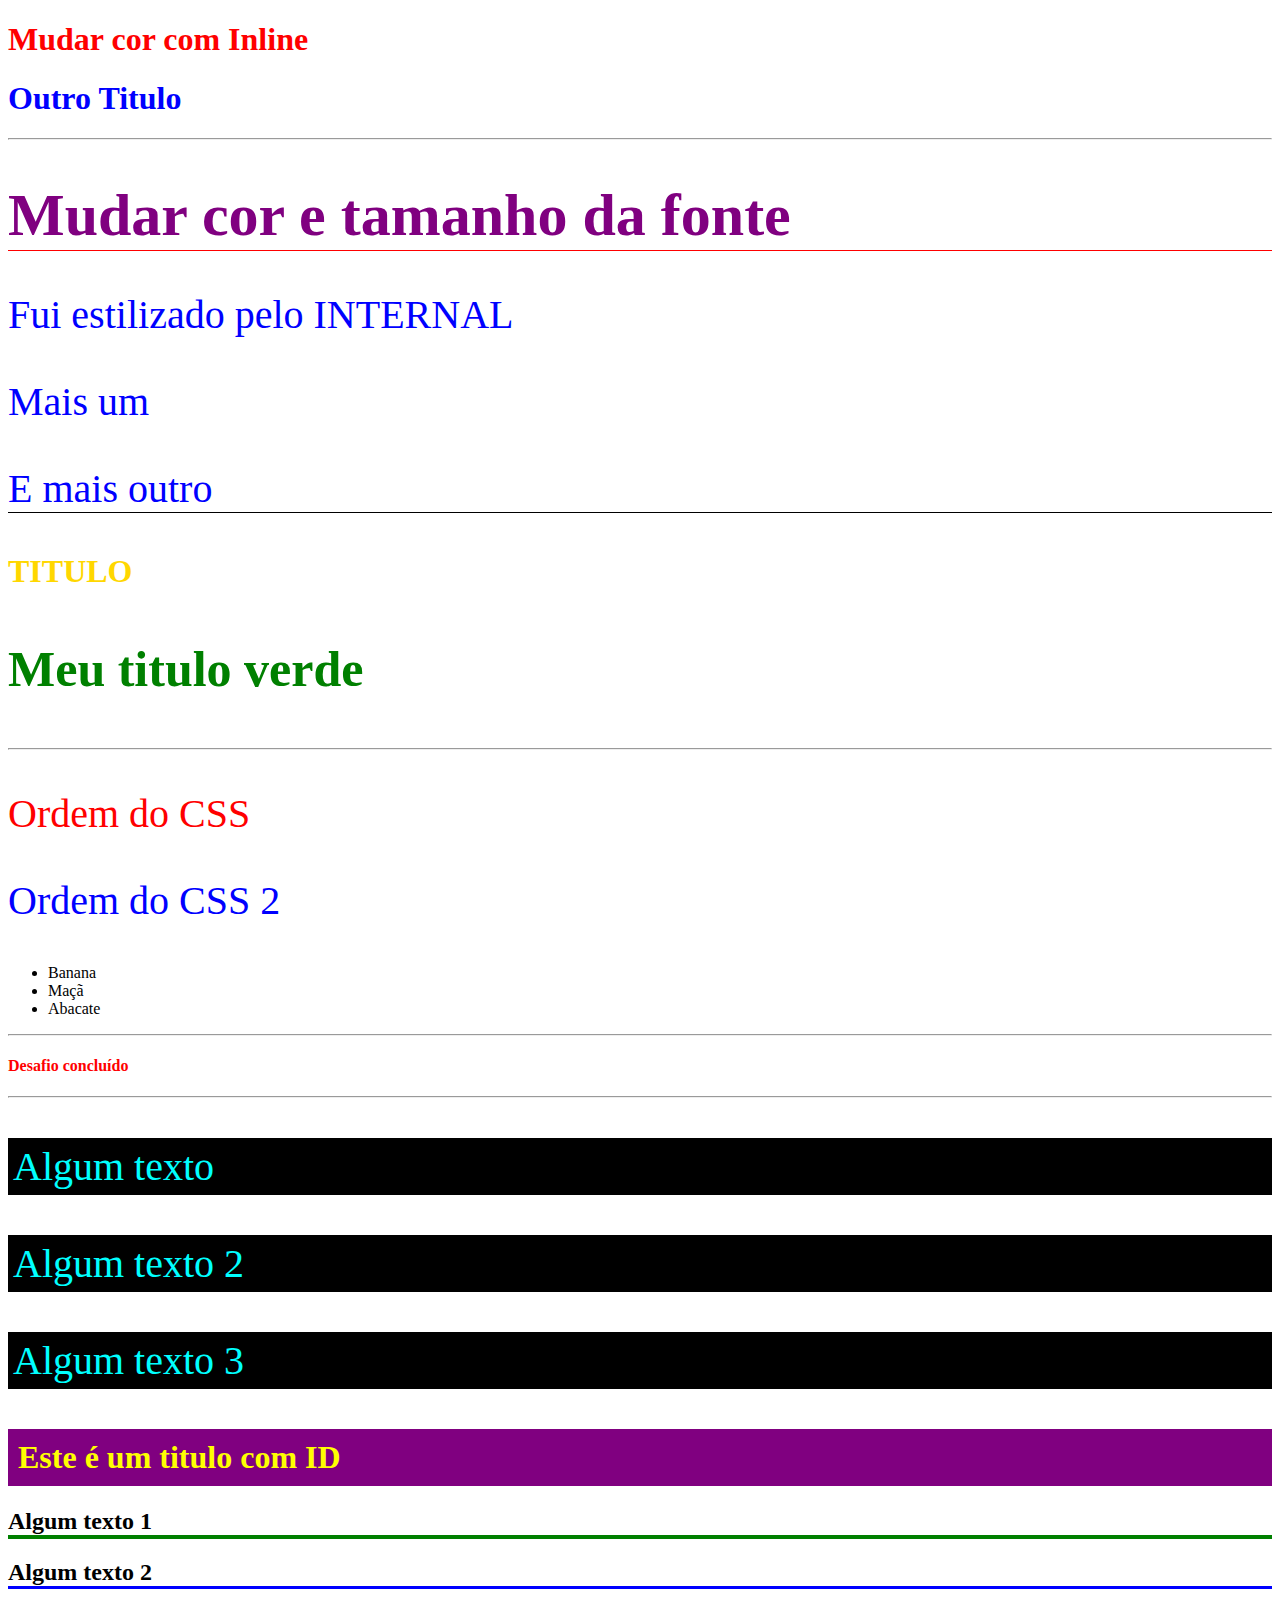
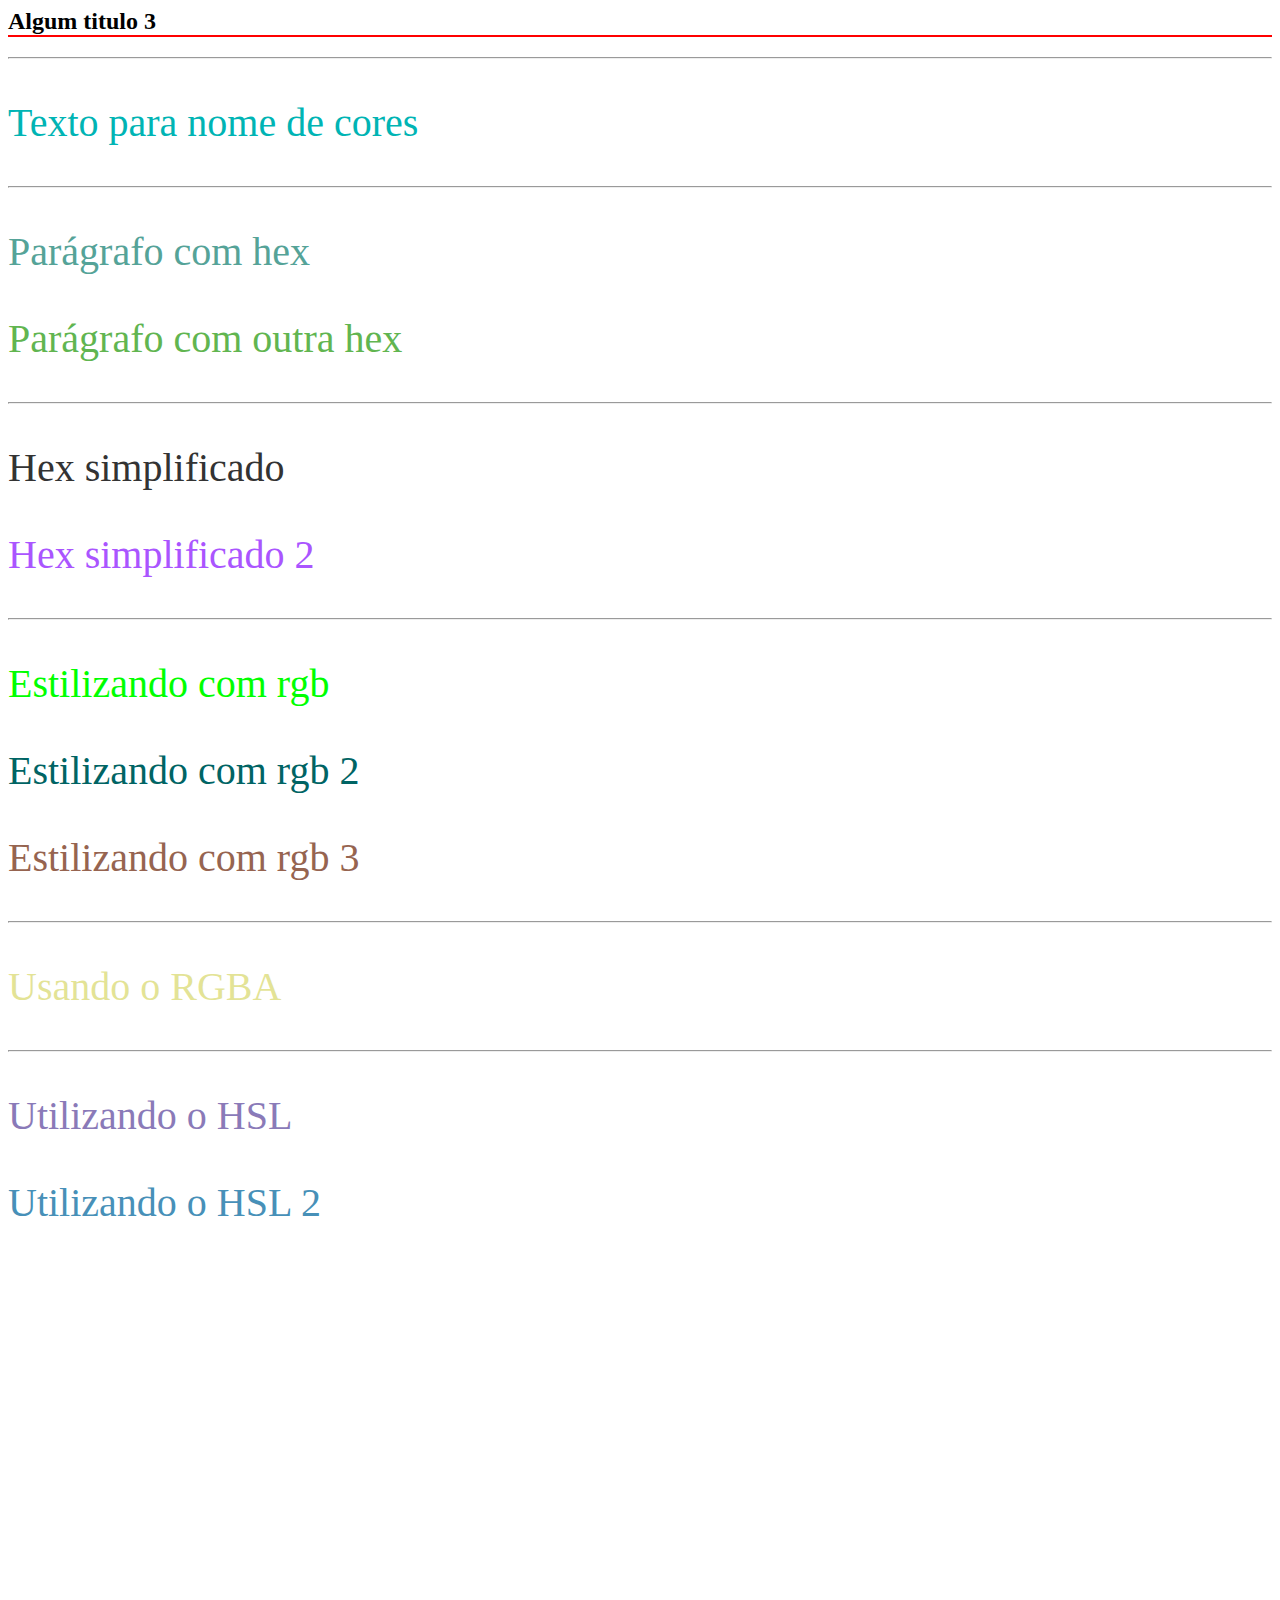
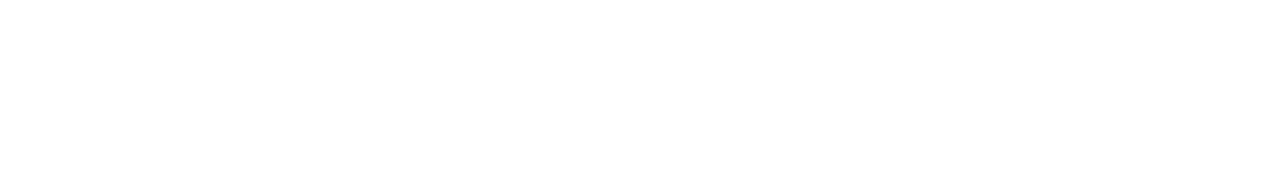
==== 3_CSS/index.html @ 1a56549b "cores_css" ====
<!DOCTYPE html>
<html lang="en">
<head>
    <meta charset="UTF-8">
    <meta name="viewport" content="width=device-width, initial-scale=1.0">
    <title>CSS</title>
    <!-- 3 - INTERNAL CSS-->
     <style>
        p {
            color: gold;
            font-size: 40px;
        }
        h1{
            color: gold;
        }
     </style>
     <!-- 4 - EXTERNAL CSS-->
     <link rel="stylesheet" href="css/style.css">
     <link rel="stylesheet" href="css/lists.css">
</head>
<body>
    <!-- 1 - INLINE CSS -->
     <h1 style="color: red">Mudar cor com Inline</h1>
     <h1 style="color: blue">Outro Titulo</h1>
     <hr/>
     <!-- 2 - Multiplas regras-->
    <h1 style="color: purple; font-size: 60px; border-bottom: 1px solid red;">Mudar cor e tamanho da fonte</h1>

    <!-- 3 - INTERNAL CSS-->
     <p>Fui estilizado pelo INTERNAL</p>
     <p>Mais um</p>
     <p style="border-bottom: 1px solid black;">E mais outro</p>
     <h1>TITULO</h1>

     <!-- 4 - EXTERNAL CSS-->
      <h3>Meu titulo verde</h3>
      <hr/>
      <!-- 5 - Ordem do CSS-->
       <p style="color: red;">Ordem do CSS</p>
       <p> Ordem do CSS 2</p> 
    <!-- 6 - Multiplo CSS-->
    <ul>
        <li>Banana</li>
        <li>Maçã</li>
        <li>Abacate</li>
    </ul>
    <hr/>
    <!-- 7 - DESAFIO -->
        <h4 style="color: red;">Desafio concluído</h4>
        <hr/>
    <!-- 8 - CLASSES -->
     <p class="paragraph">Algum texto</p>
     <p class="paragraph">Algum texto 2</p>
     <p class="paragraph">Algum texto 3</p>

    <!-- 9 - IDs -->
     <h1 id="exclusive-title">Este é um titulo com ID</h1>

     <!-- 10 - Múltiplas regras, ordem css -->
      <h2 id="algum-titulo" class="title">Algum texto 1 </h2>
      <h2 class="title">Algum texto 2</h2>
      <h2>Algum titulo 3</h2>
    <hr>
    <!-- 11 - Nome de cor -->
     <p class="color-name">Texto para nome de cores</p>
     <hr>
    <!-- 12 - HEX-->
     <p class="hex">Parágrafo com hex</p>
     <p class="hex-2">Parágrafo com outra hex</p>
     <hr>
     <!-- 13 - Mais sobre Hex -->
      <p class="simple-hex">Hex simplificado</p>
      <p class="simple-hex-1">Hex simplificado 2</p>
      <hr>
      <!-- 14 - RGB -->
       <p class="rgb">Estilizando com rgb</p>
       <p class="rgb-1">Estilizando com rgb 2</p>
       <p class="rgb-2">Estilizando com rgb 3</p>
       <hr>
       <!-- 15 - RGBA -->
    <p class="rgba">Usando o RGBA</p>
    <hr>
    <!-- 16 - HSL -->
     <p class="hsl">Utilizando o HSL</p>
     <p class="hsl-1">Utilizando o HSL 2</p>
</body>
</html>
---- 3_CSS/css/style.css ----
/* 4 - EXTERNAL CSS */
body{
    padding-bottom: 500px;
}
h3{
    color:green;
    font-size: 50px;
}
p{
    color: blue;
}

/* CLASSES*/
.paragraph{
    background-color: black;
    color: aqua;
    padding: 5px;
}

/* IDS */
#exclusive-title{
    background-color: purple;
    color: yellow;
    padding: 10px;
}

/* Ordem das regras */
h2{
    border-bottom: 2px solid red;
}

.title{
    border-bottom: 3px solid blue;
}

#algum-titulo{
    border-bottom: 4px solid green;
}
/* nome de cores */
.color-name{
    color: rgb(0, 180, 180);
}
/* HEX */
.hex{
    color: #55a398;
}
.hex-2{
    color: #61b550;
}
/* Aprofundando em hex */
.simple-hex{
    color: #333;
}
.simple-hex-1{
    color: #a5f;
}
/* RGB */
.rgb{
    color: rgb(0,255,0);
}
.rgb-1{
    color: rgb(0, 100, 100);
}
.rgb-2{
    color: rgb(150, 100, 80);
}
/* rgba */
.rgba{
    color: rgba(200, 199, 45, 0.5);
}
/* hsl */
.hsl{
    color: hsl(255, 30%, 60%);
}
.hsl-1{
    color: hsl(201, 44%, 50%);
}
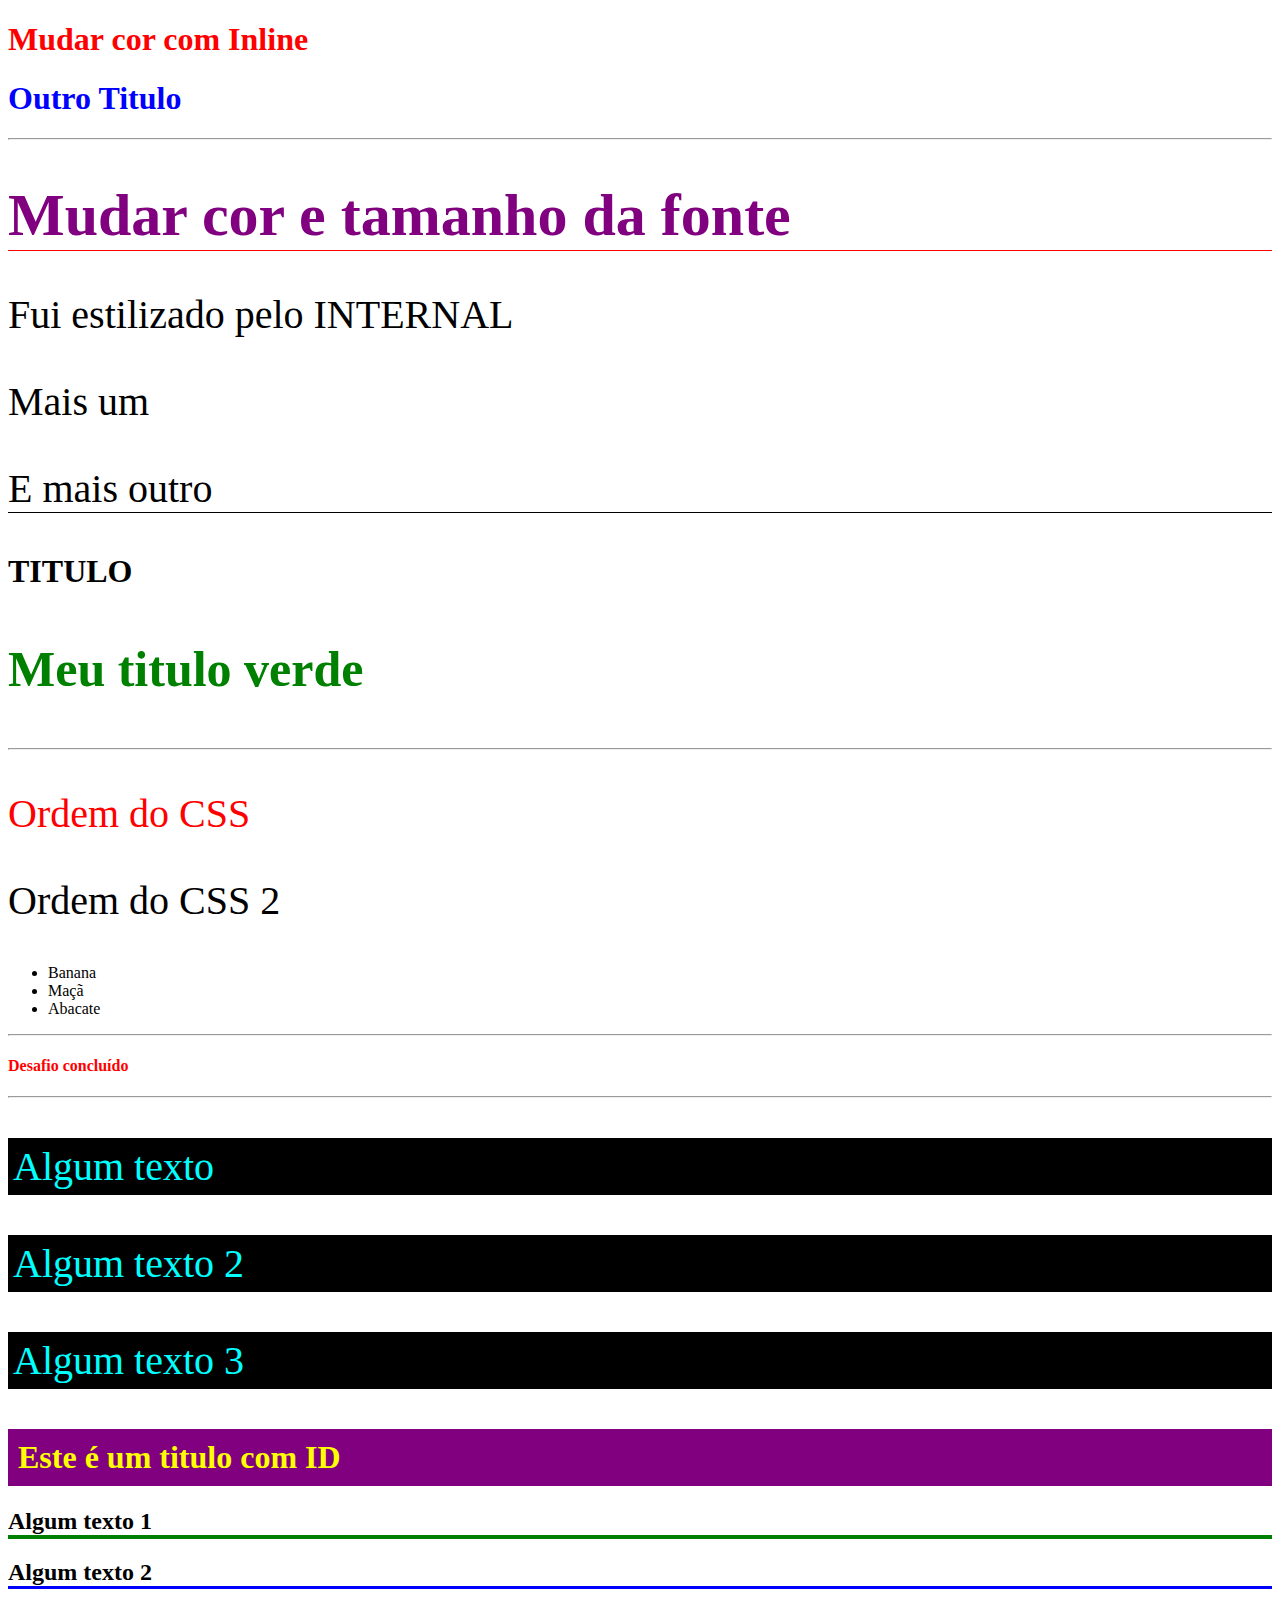
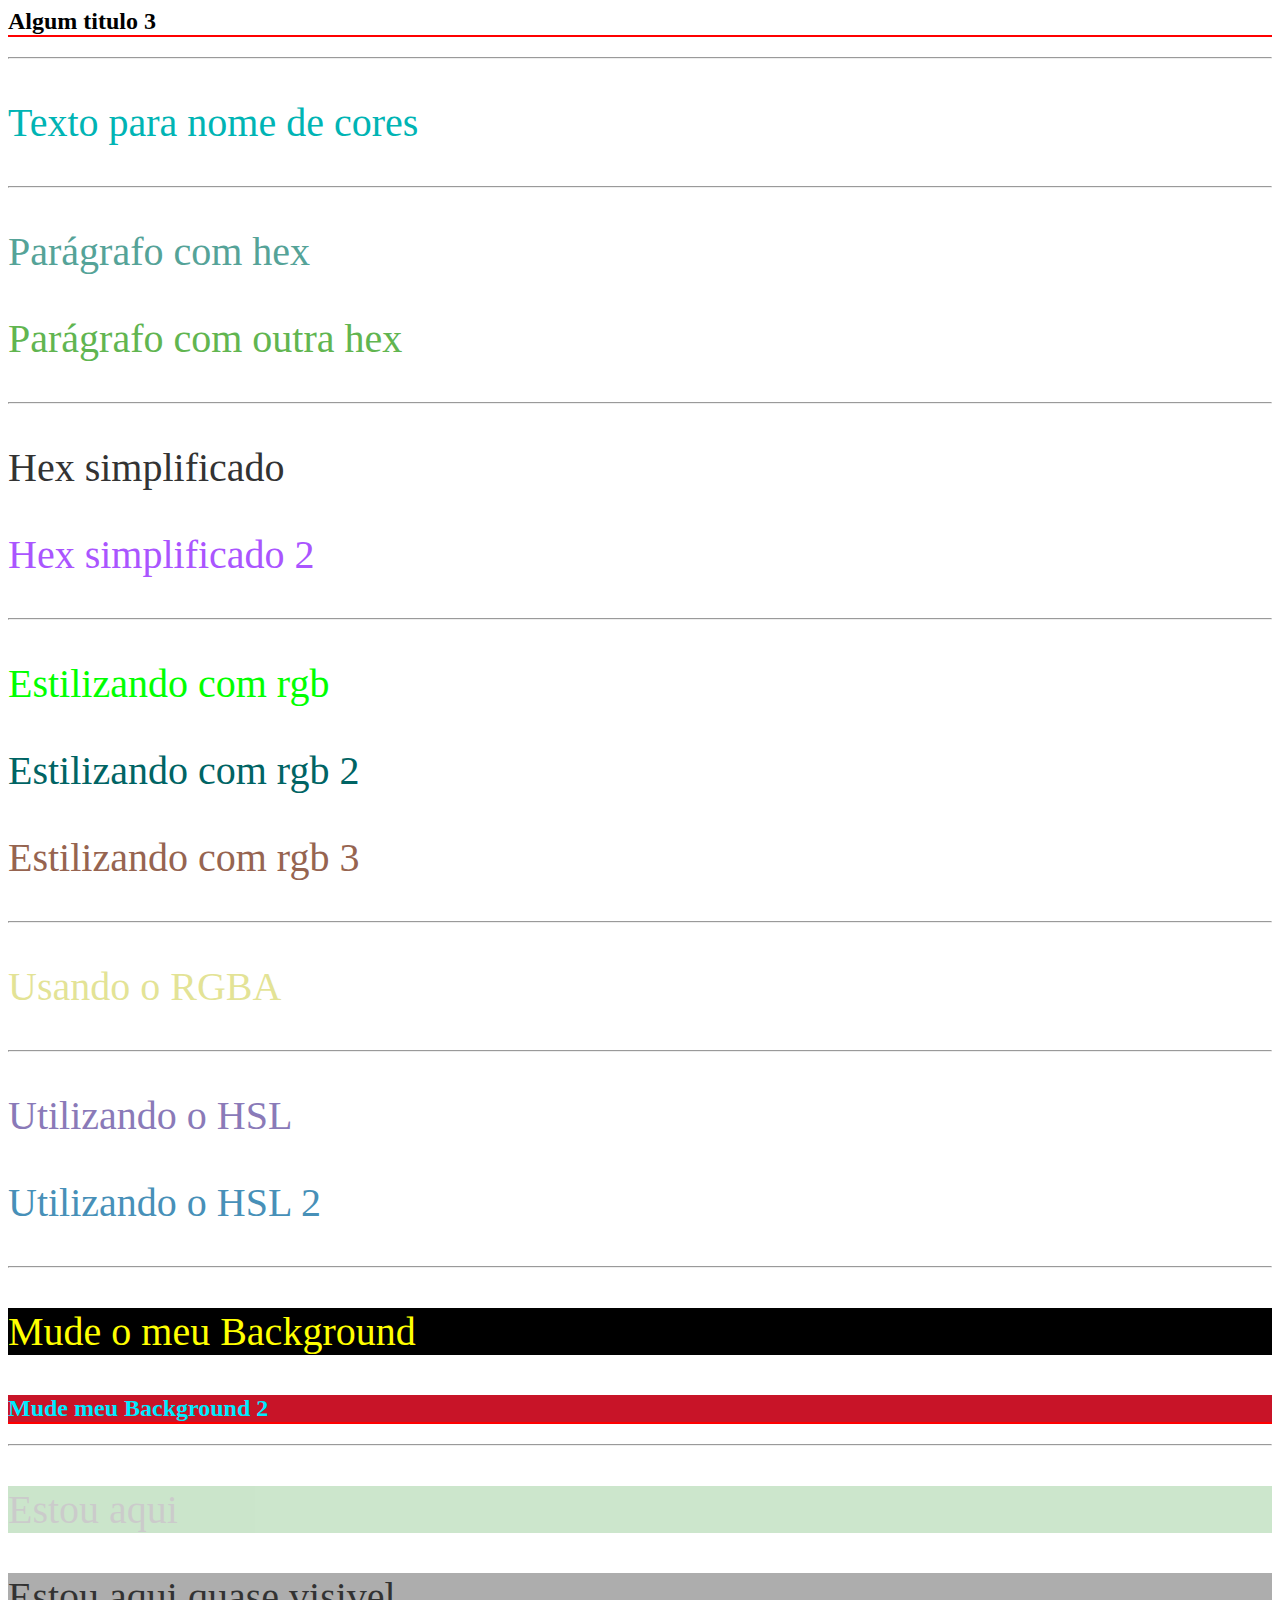
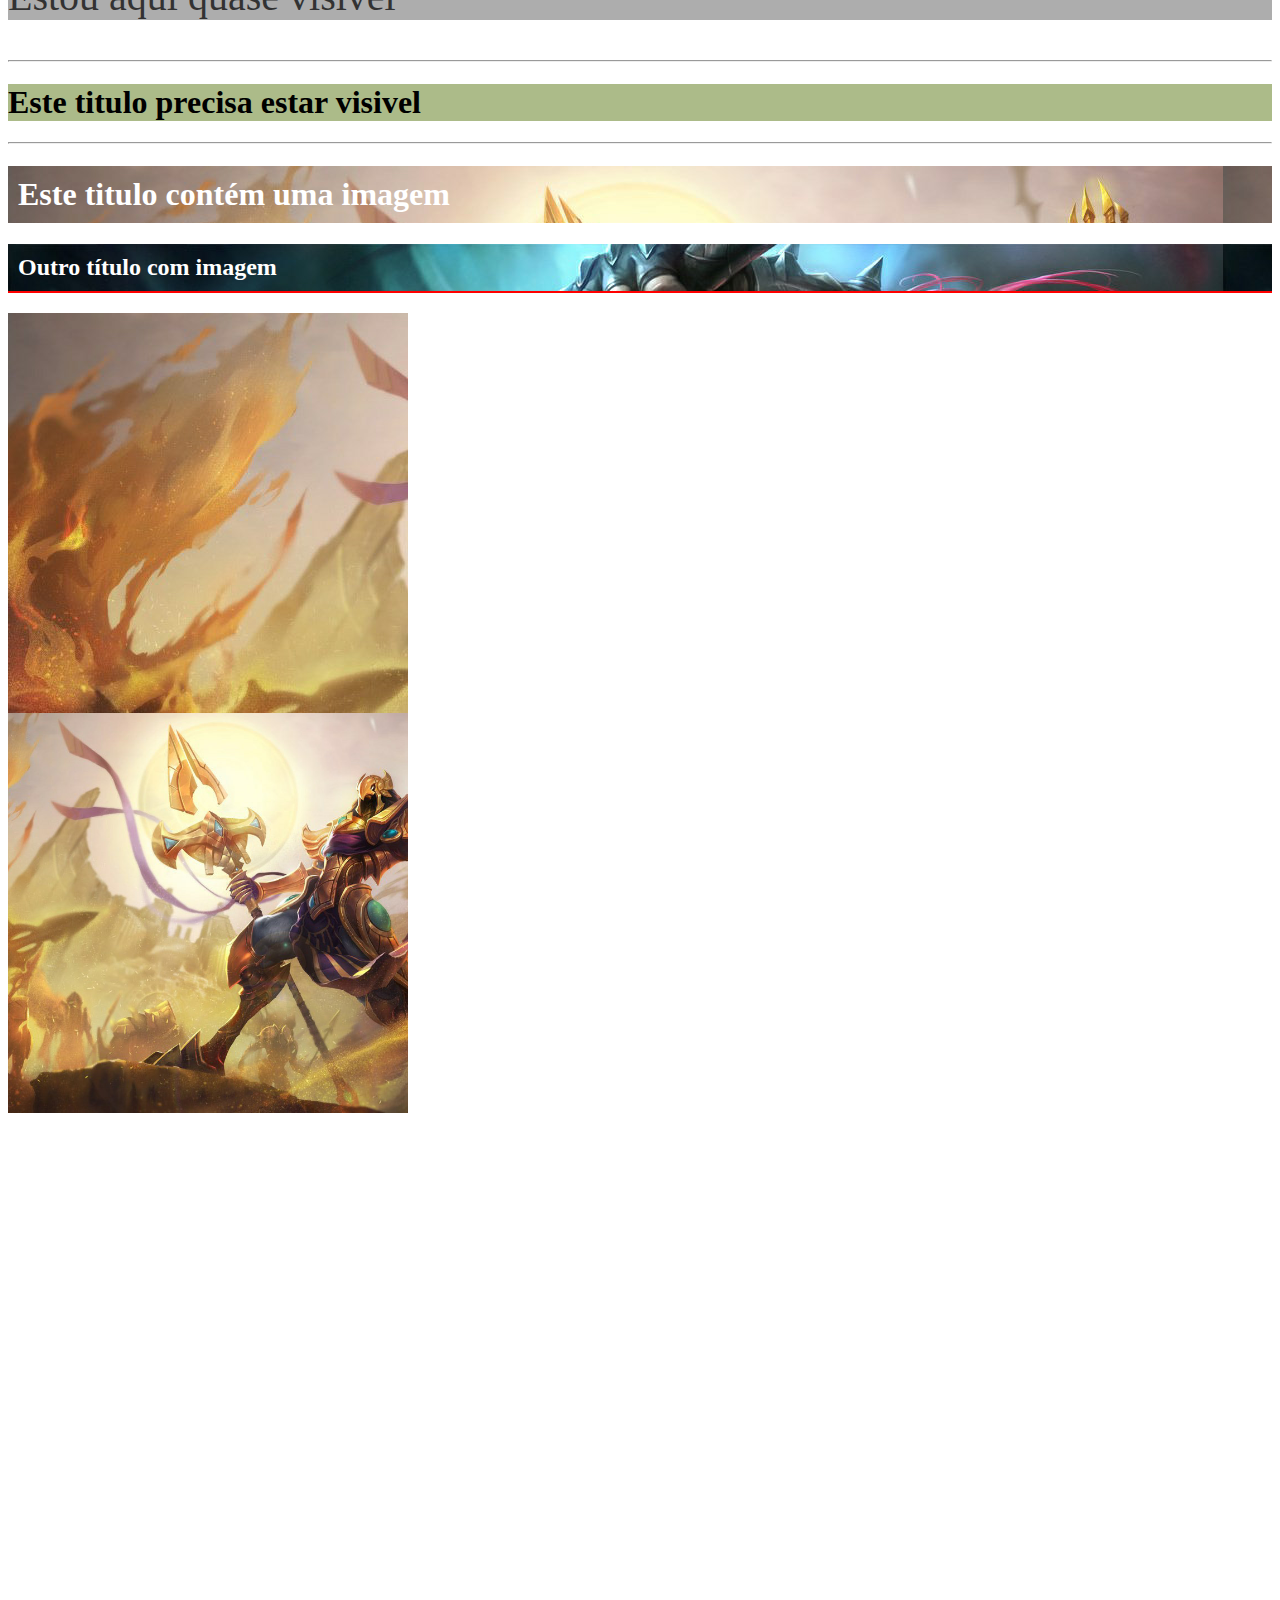
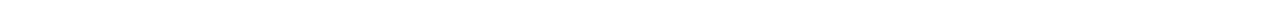
==== commit 468063e2: "img_background" ====
--- a/3_CSS/index.html
+++ b/3_CSS/index.html
@@ -7,11 +7,11 @@
     <!-- 3 - INTERNAL CSS-->
      <style>
         p {
-            color: gold;
+            /* color: gold; */
             font-size: 40px;
         }
         h1{
-            color: gold;
+            /* color: gold; */
         }
      </style>
      <!-- 4 - EXTERNAL CSS-->
@@ -83,5 +83,30 @@
     <!-- 16 - HSL -->
      <p class="hsl">Utilizando o HSL</p>
      <p class="hsl-1">Utilizando o HSL 2</p>
+     <hr>
+     <!-- 17 - Background-color -->
+      <p class="bg">Mude o meu Background</p>
+      <h2 class="bg-2">Mude meu Background 2 </h2>
+      <hr>
+      <!-- 18 - Opacidade no background -->
+       <div class="bg-opacity">
+        <p>Estou aqui</p>
+       </div>
+
+       <div class="bg-opacity-2">
+        <p>Estou aqui quase visivel</p>
+       </div>
+       <hr>
+       <!-- 19 - Rgba com opacidade -->
+       <div class="rgb-opacity">
+        <h1>Este titulo precisa estar visivel</h1>
+       </div>
+       <hr>
+       <!-- 20 - Backgrpund-image -->
+        <h1 class="bg_image">Este titulo contém uma imagem</h1>
+        <h2 class="bg_image_1">Outro título com imagem</h2>
+        <!-- 21 - Centralizar img de bg -->
+         <div class="not-centered-bg"></div>
+         <div class="centered-bg"></div>
 </body>
 </html>--- a/3_CSS/css/style.css
+++ b/3_CSS/css/style.css
@@ -6,9 +6,9 @@
     color:green;
     font-size: 50px;
 }
-p{
+/* p{
     color: blue;
-}
+} */
 
 /* CLASSES*/
 .paragraph{
@@ -74,4 +74,51 @@
 }
 .hsl-1{
     color: hsl(201, 44%, 50%);
+}
+/* background */
+.bg{
+    background-color: #000;
+    color: yellow;
+}
+.bg-2{
+    background-color: rgb(200, 20, 40);
+    color: #00eaff;
+}
+/* Opacidade no background */
+.bg-opacity{
+    background-color: green;
+    opacity: 0.2;
+}
+.bg-opacity-2{
+    background-color: #999;
+    color: black;
+    font-size: 50px;
+    opacity: 0.8;
+}
+/* RGBA com opacidade */
+.rgb-opacity{
+    background-color: rgba(90, 120, 20, 0.5);
+    color: #000;
+}
+/* Imagens no background */
+.bg_image{
+    background-image: url("../img/Azir.jpg");
+    padding: 10px;
+    color: #fff;
+}
+.bg_image_1{
+    background-image: url("../img/Katarina.jpg");
+    padding: 10px;
+    color: #fff;
+}
+/* Centralizando img no background */
+.not-centered-bg,
+.centered-bg{
+    width: 400px;
+    height: 400px;
+    background-image: url("../img/Azir.jpg");
+}
+.centered-bg{
+    background-position: center;
+    background-size: cover;
 }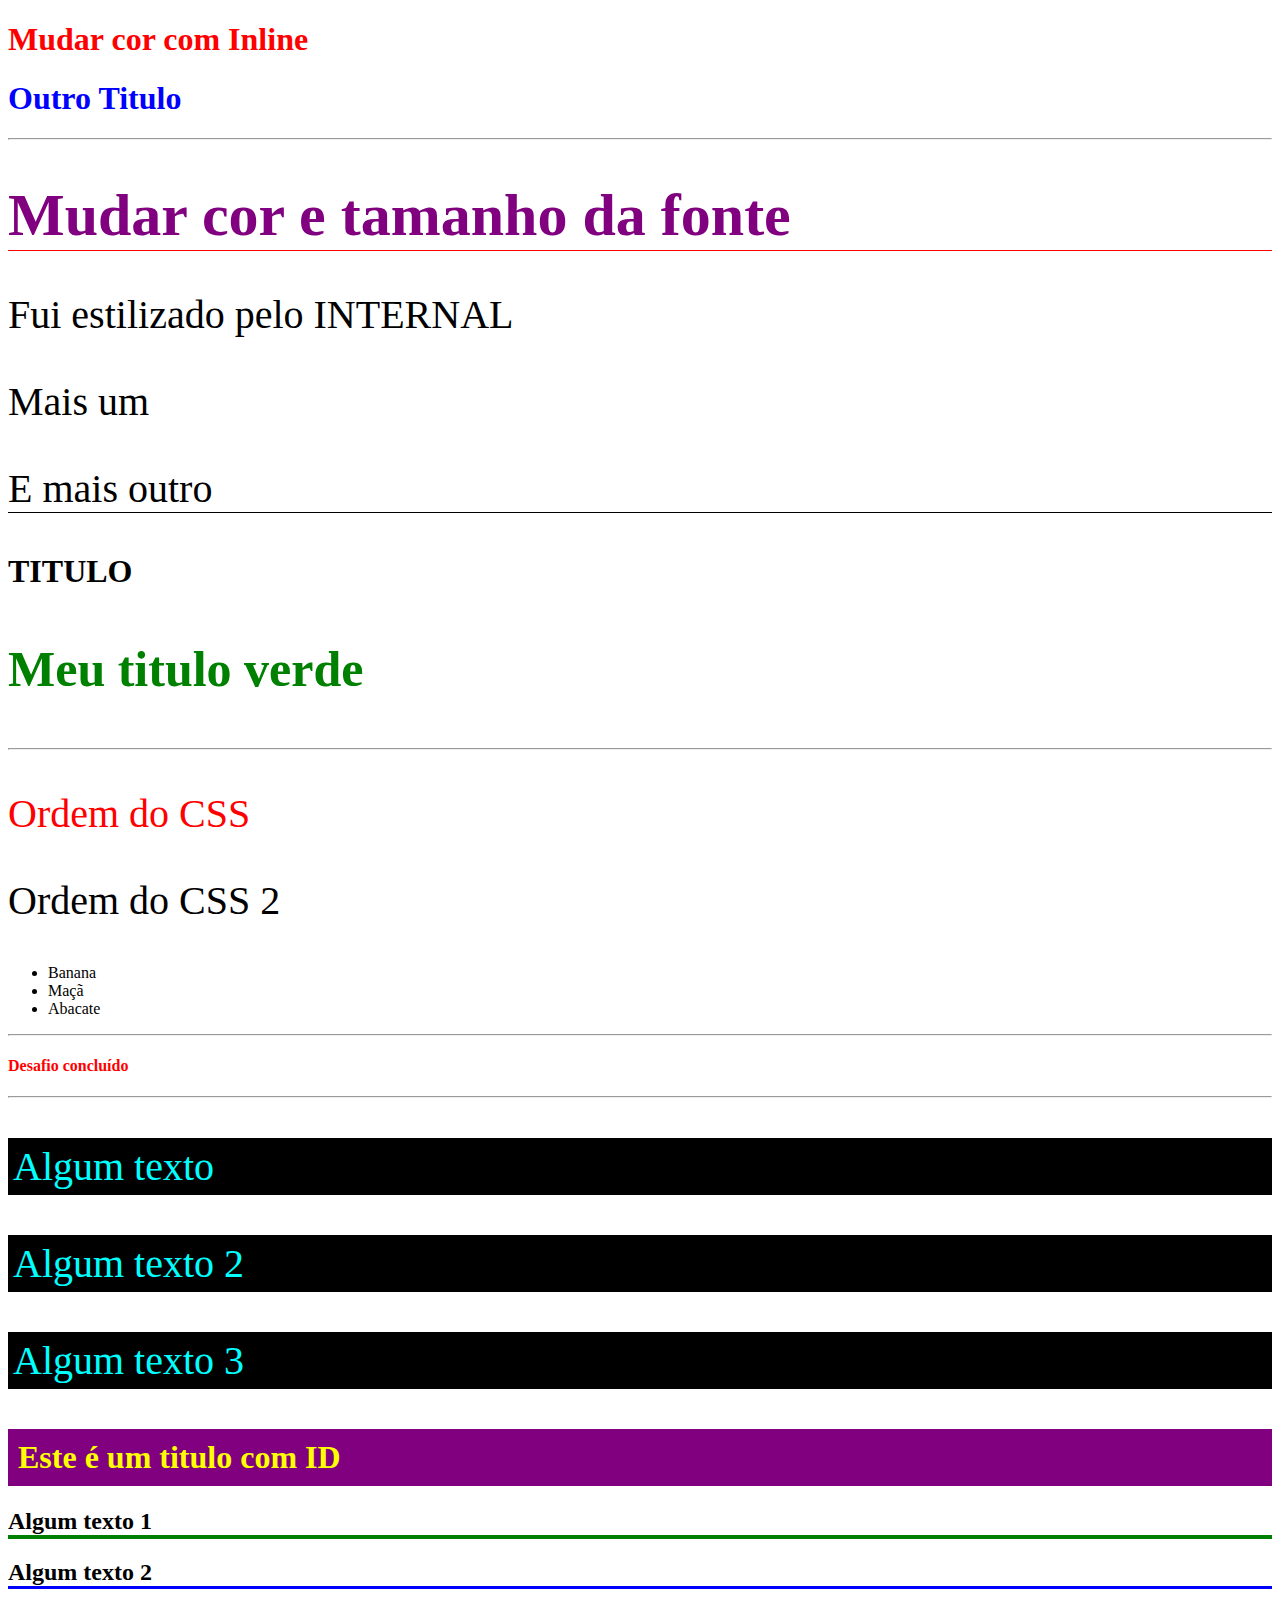
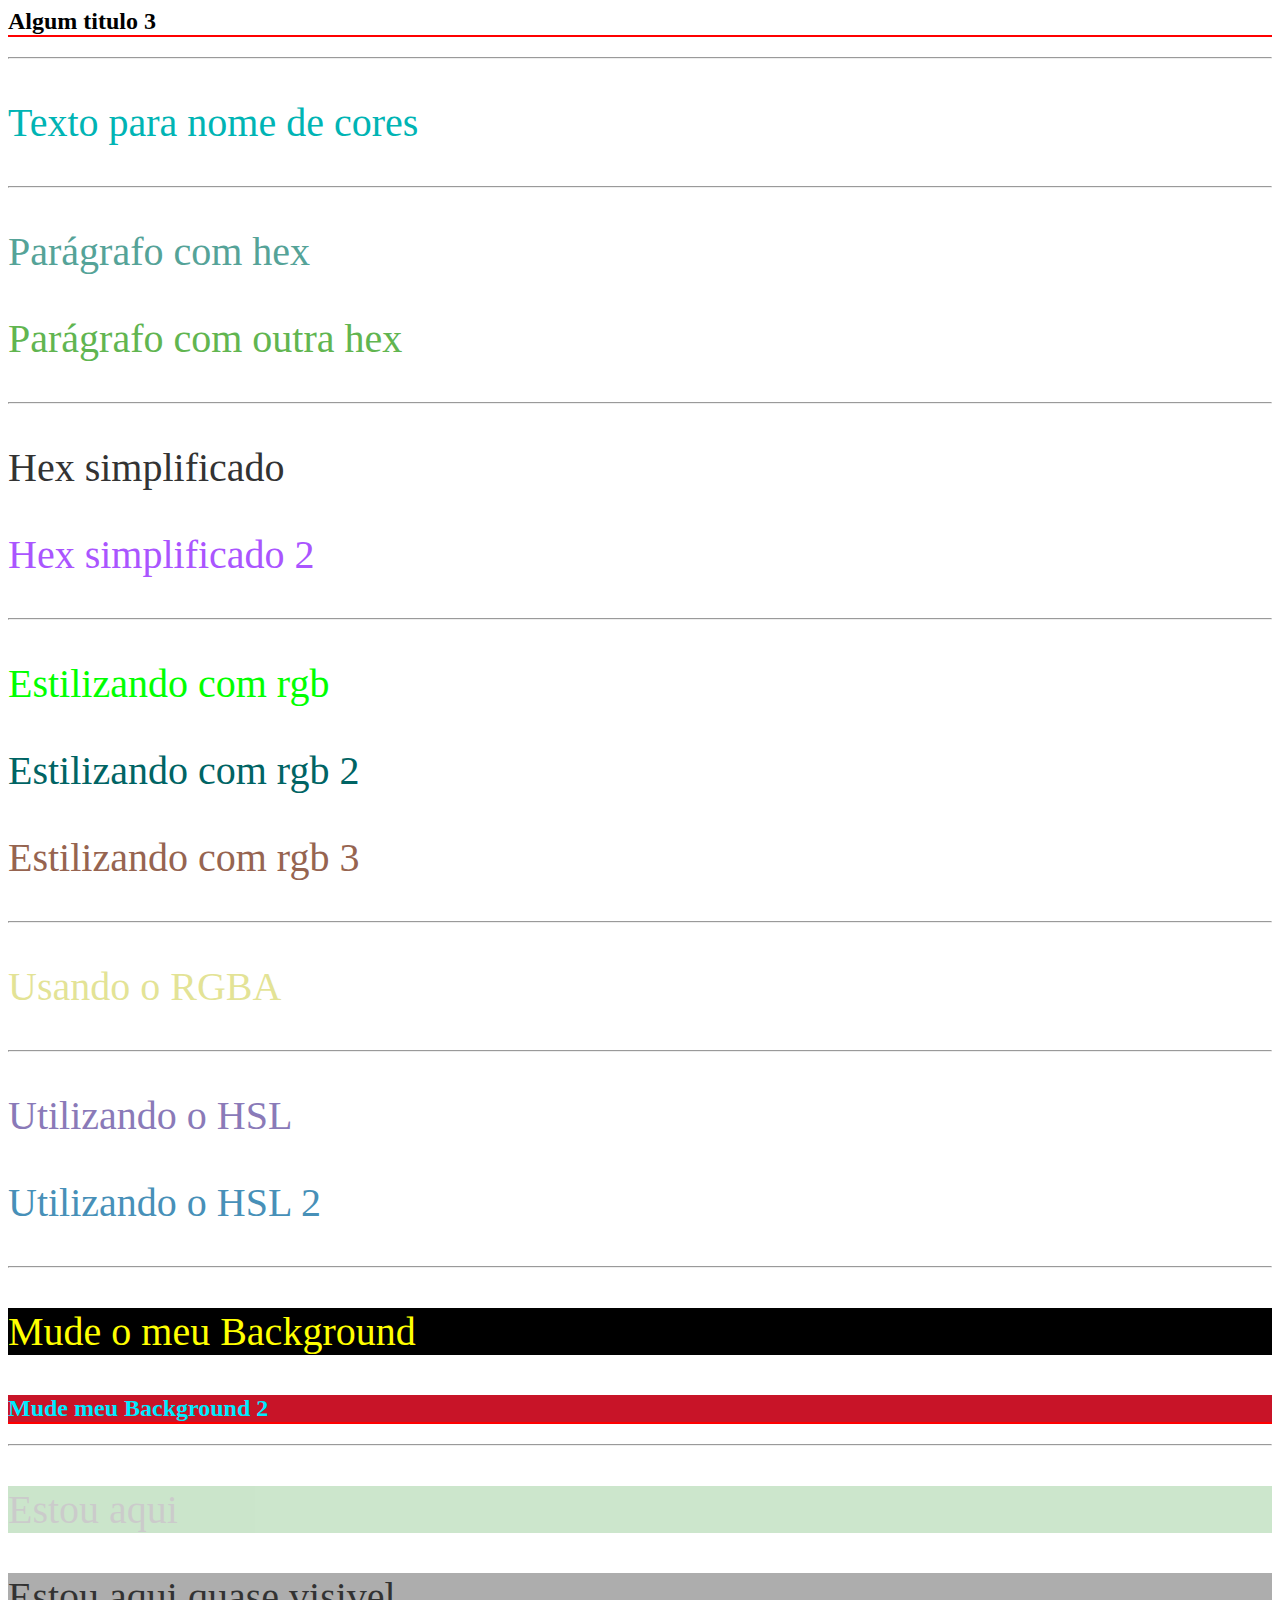
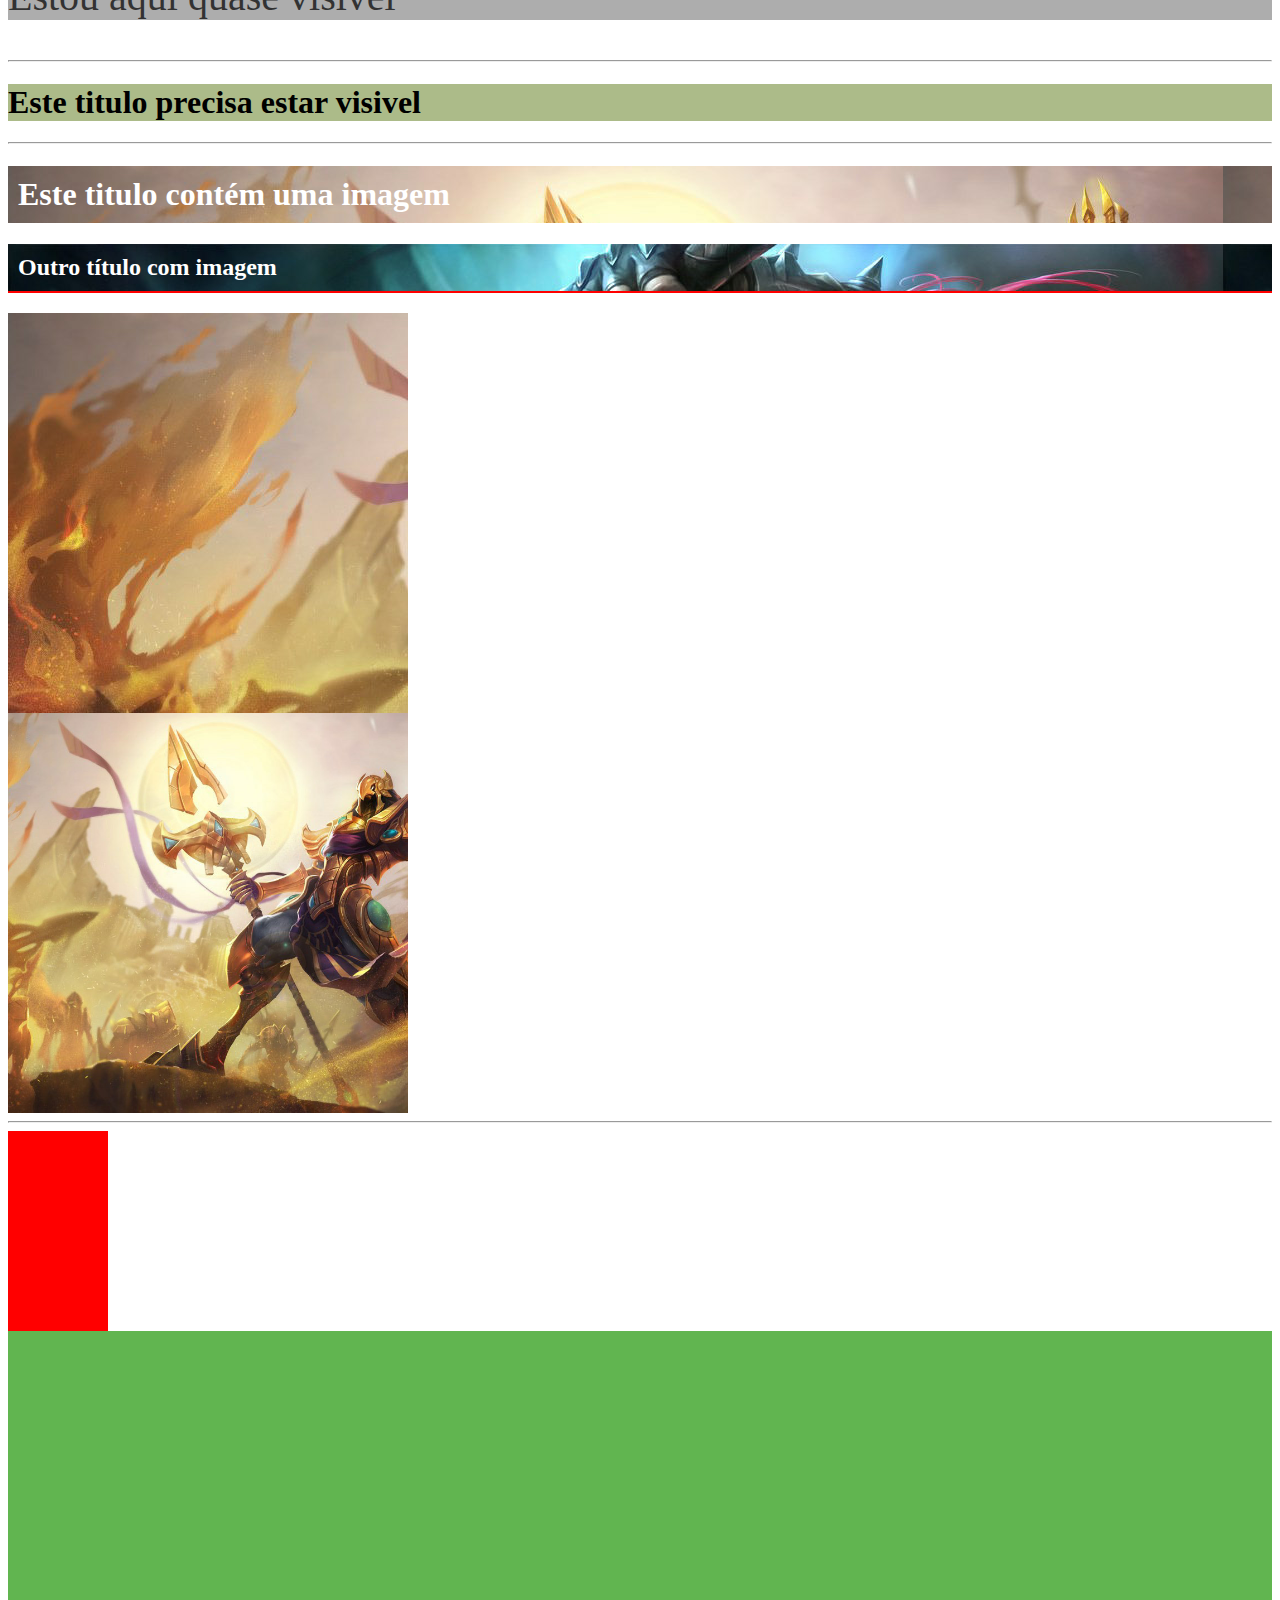
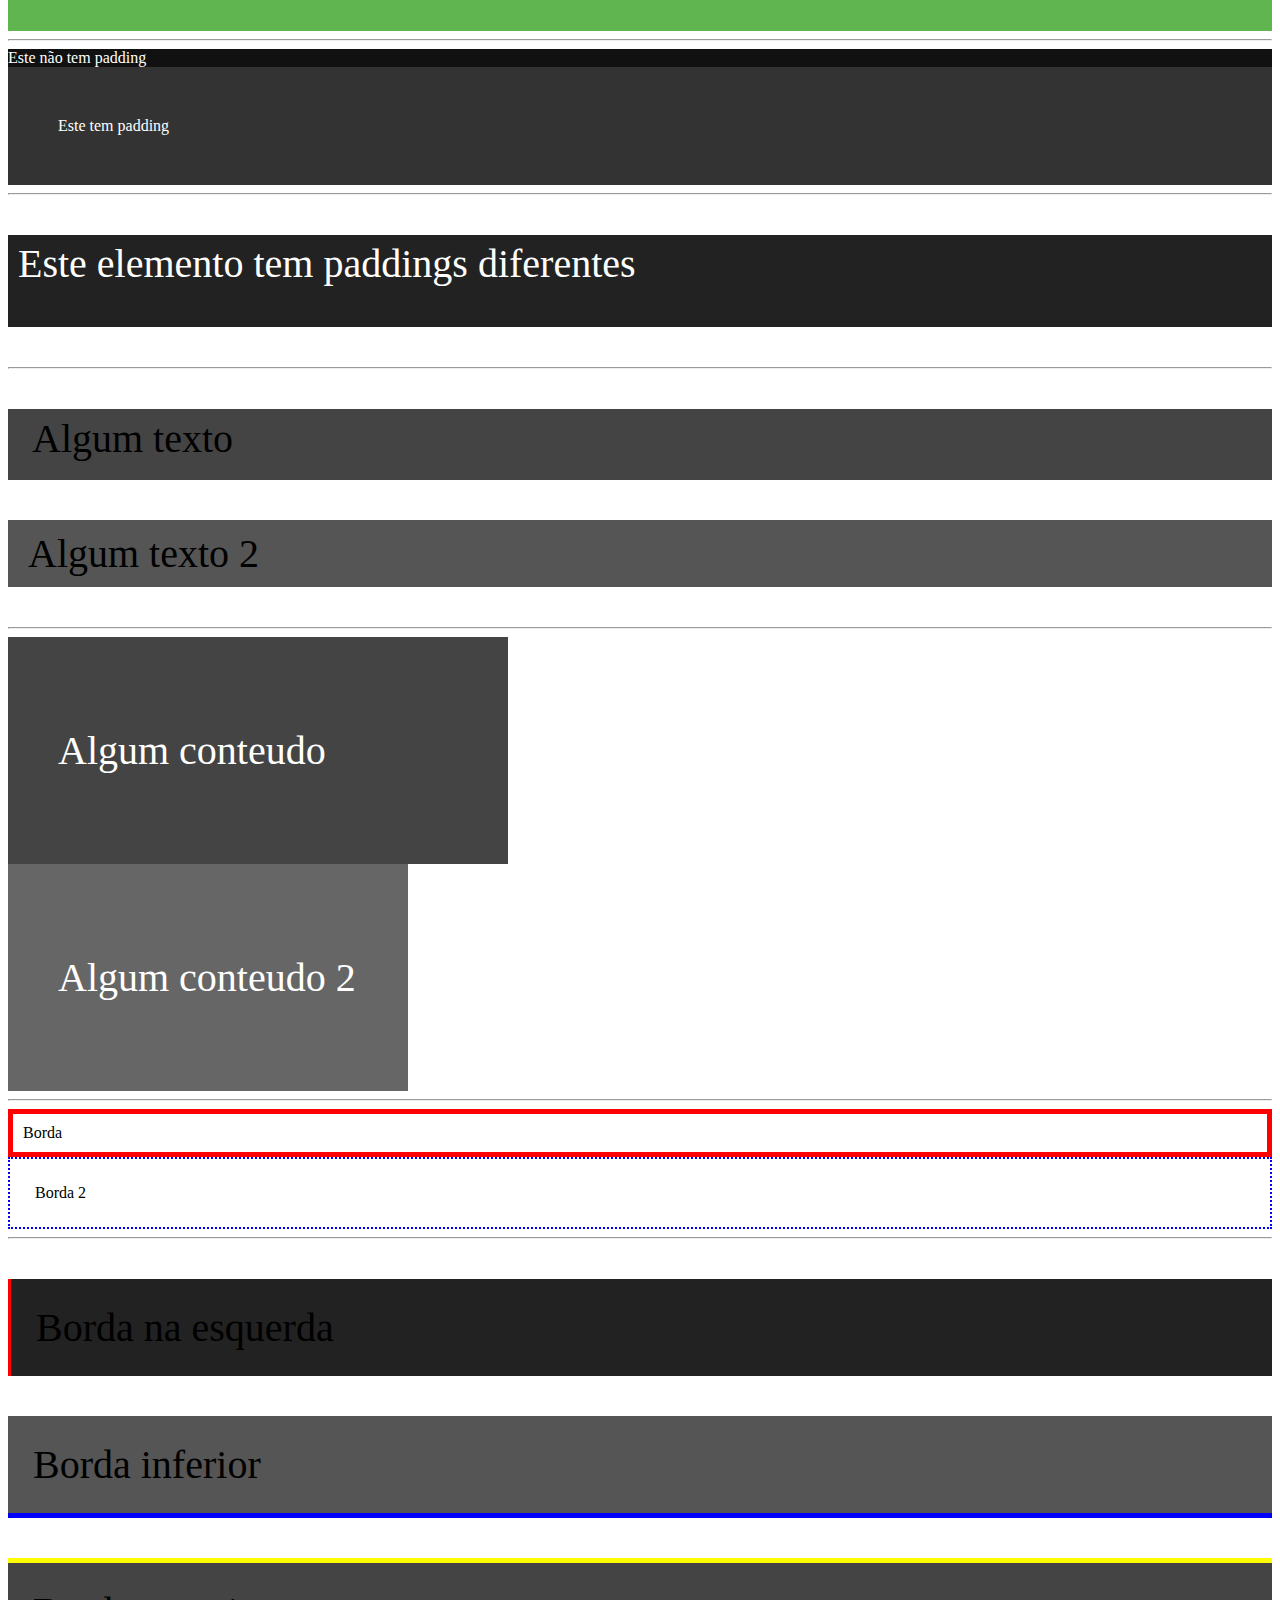
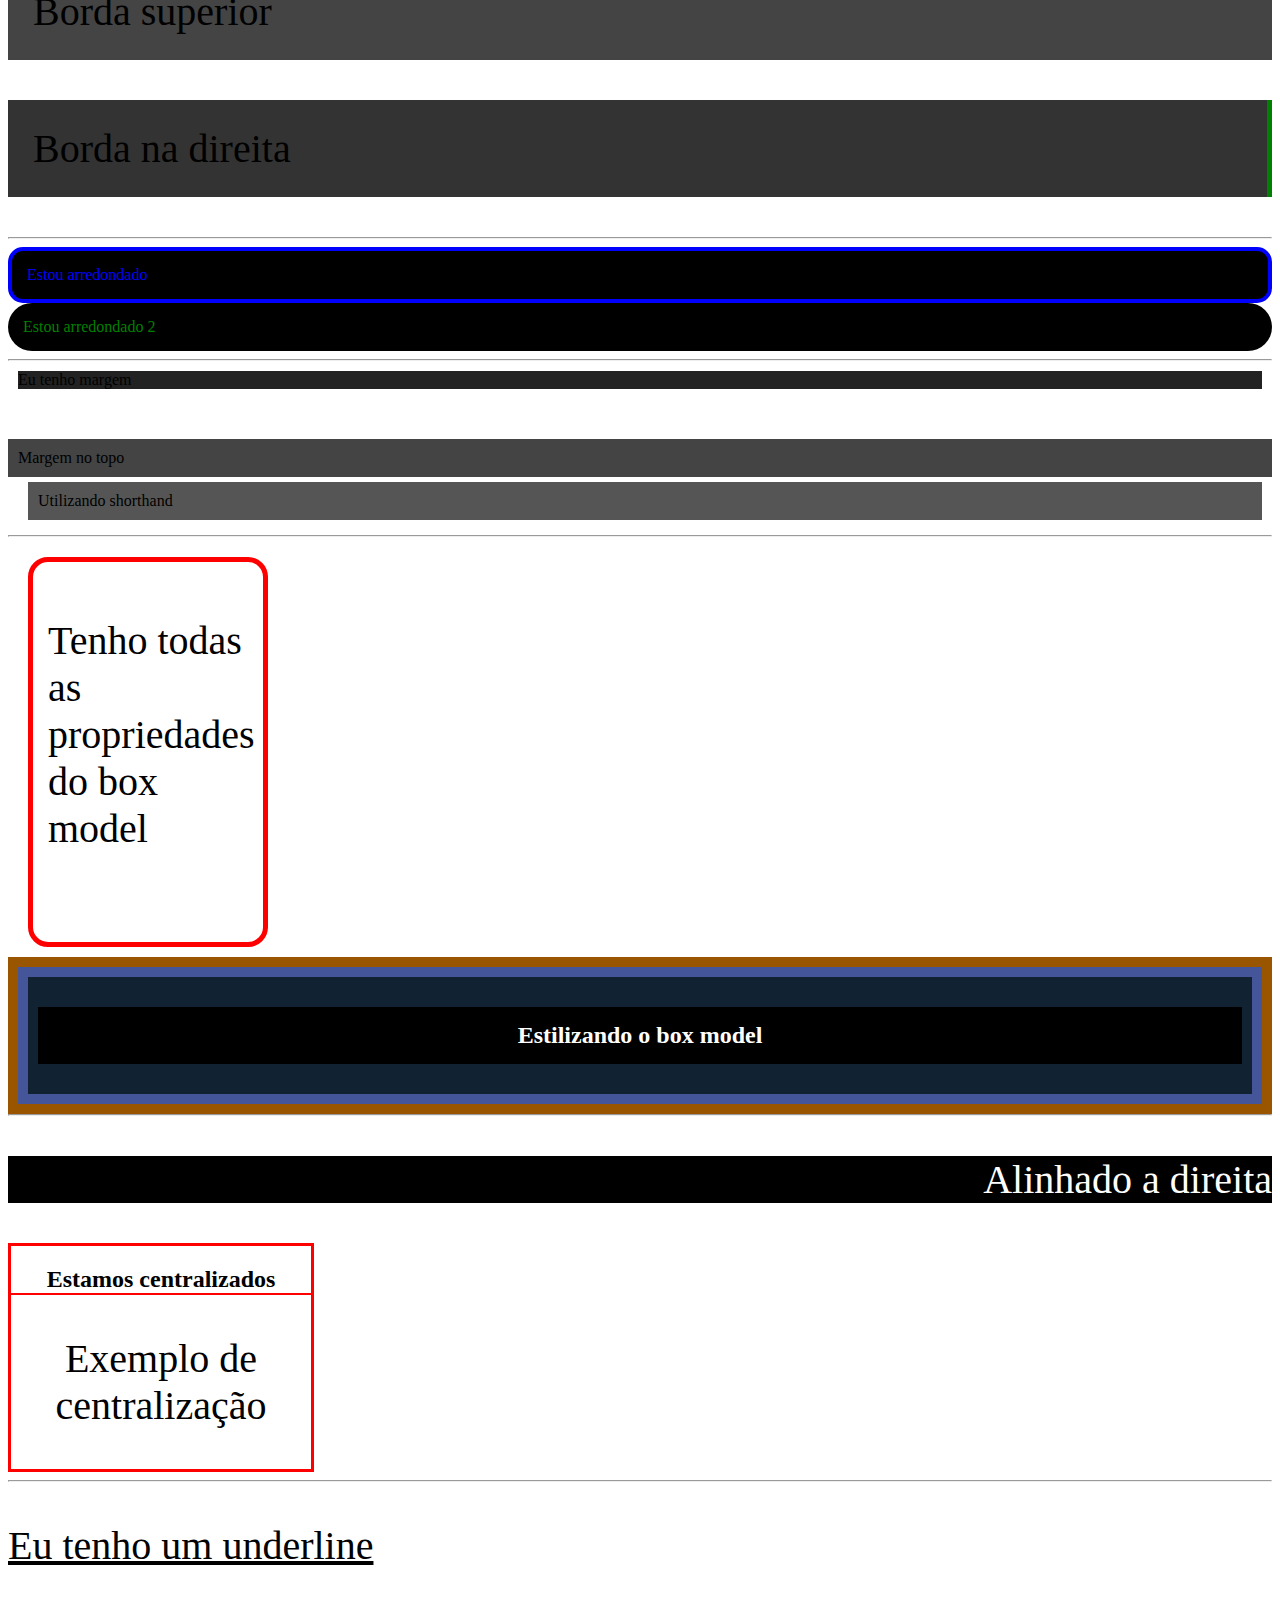
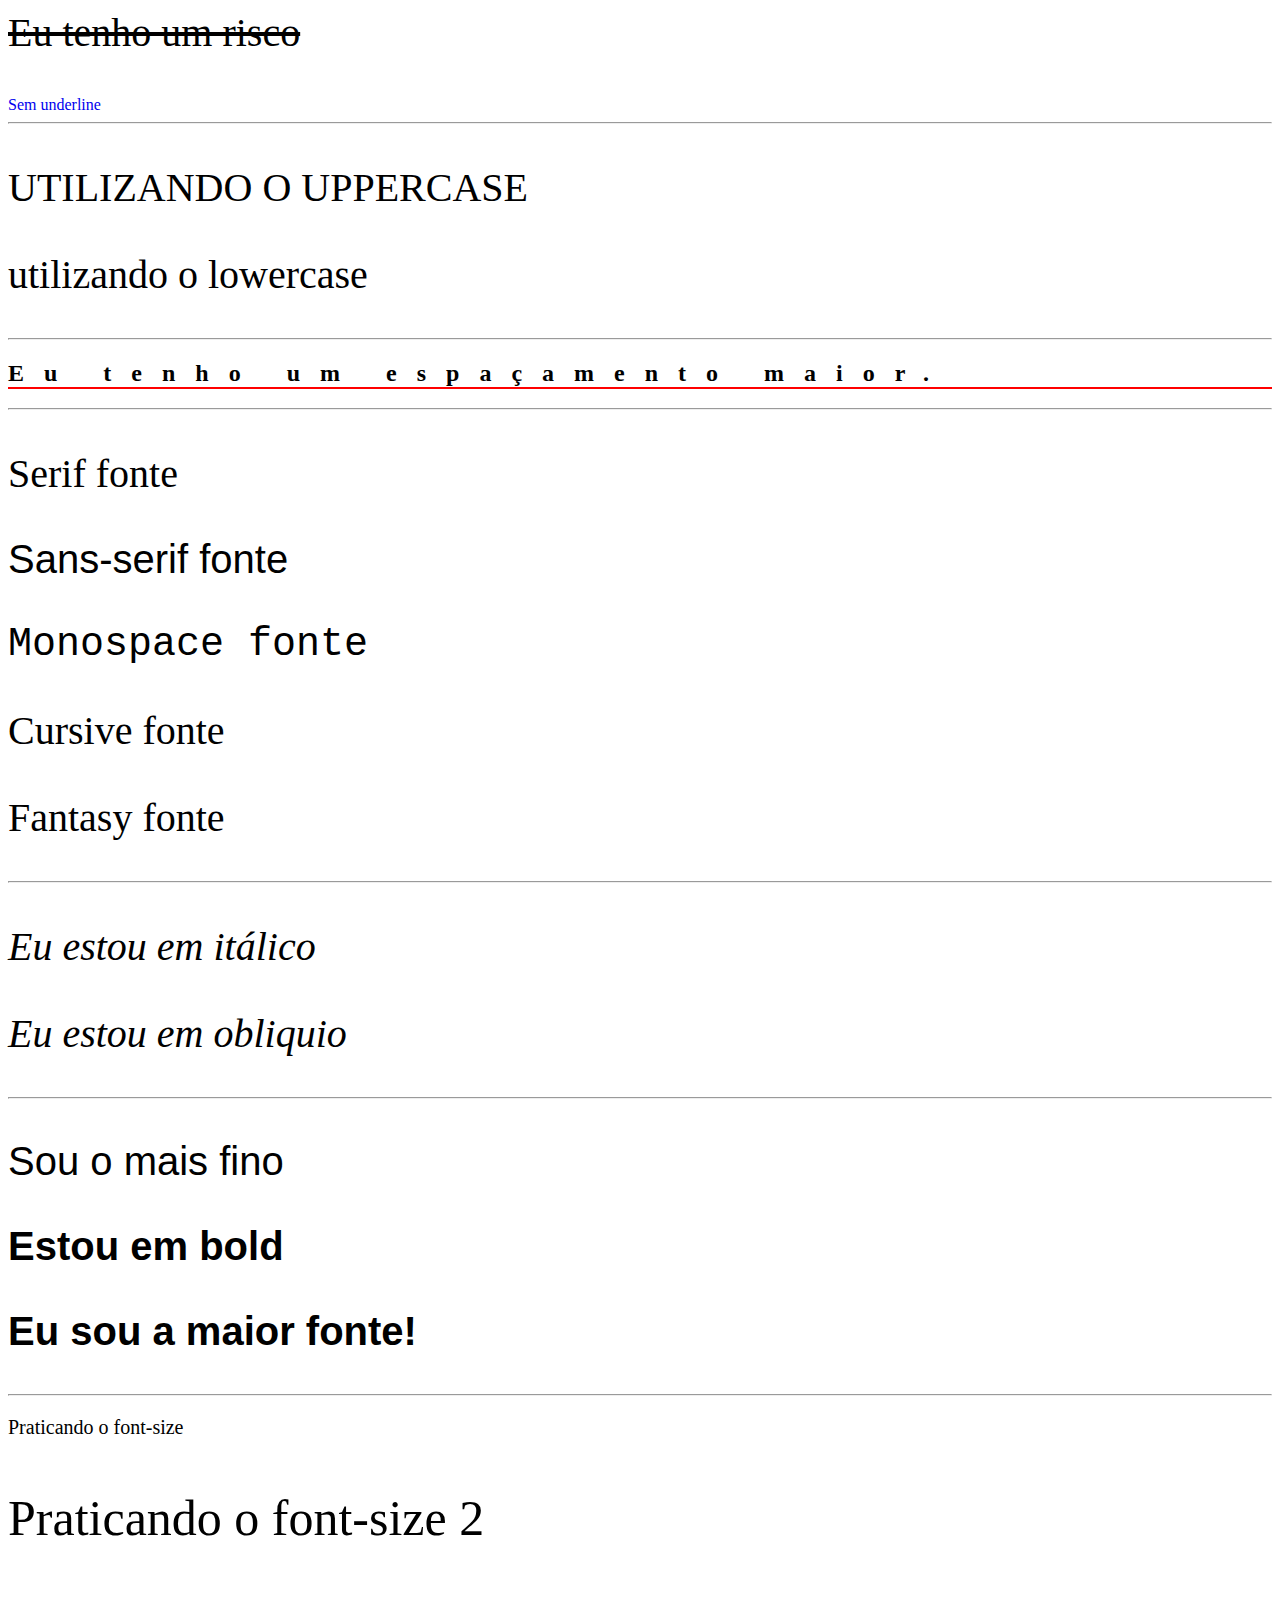
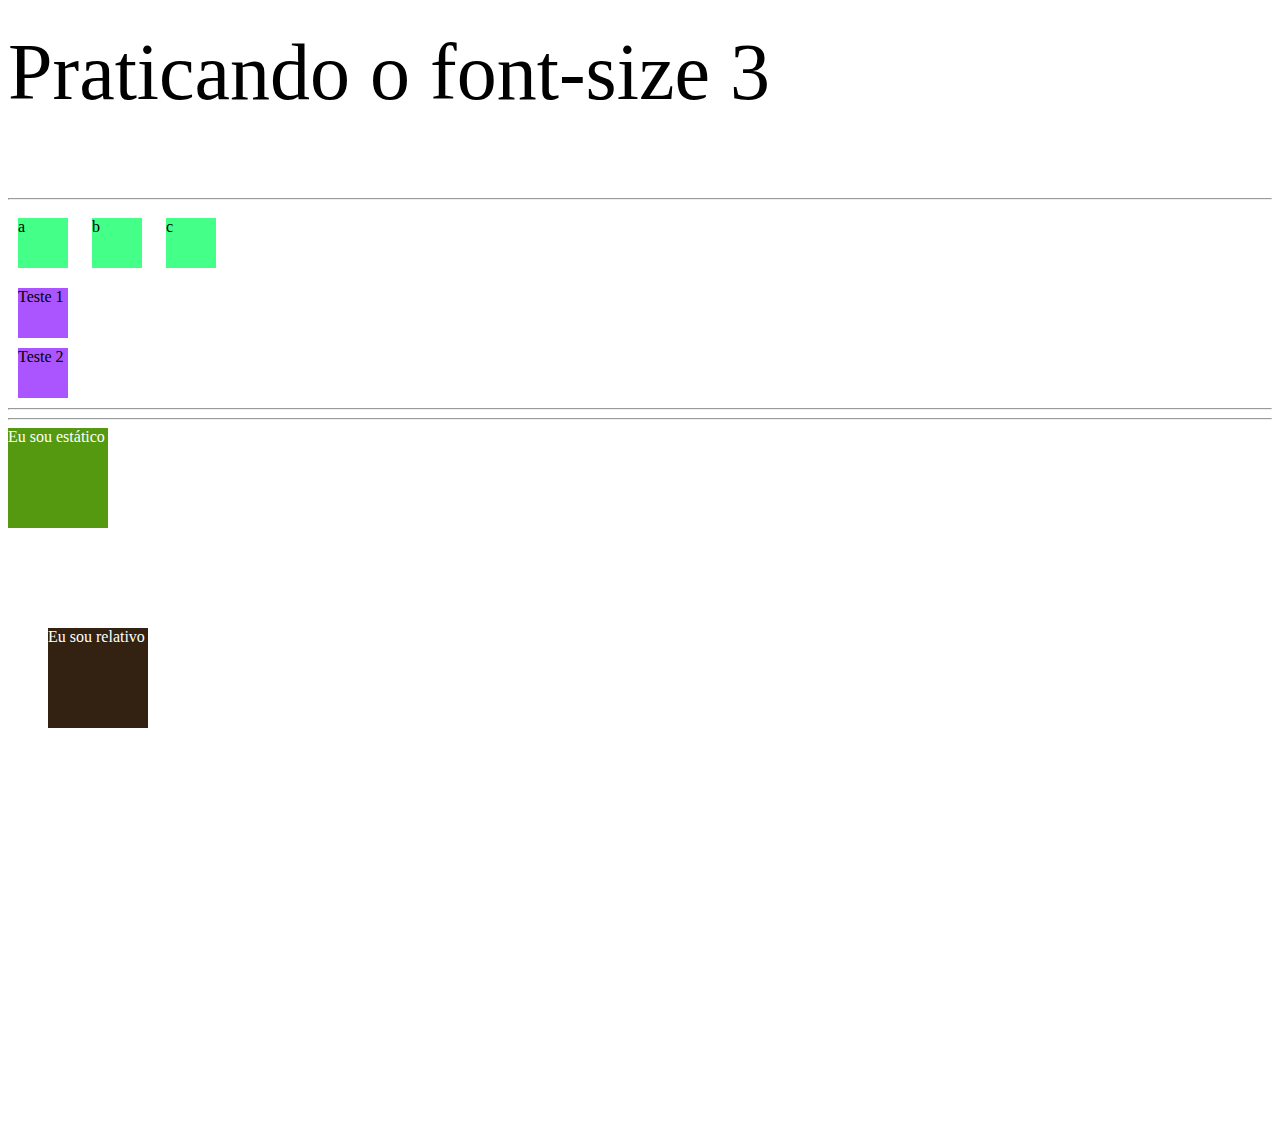
==== commit f51a8c6d: "margens,posições,fontes, etc" ====
--- a/3_CSS/index.html
+++ b/3_CSS/index.html
@@ -108,5 +108,116 @@
         <!-- 21 - Centralizar img de bg -->
          <div class="not-centered-bg"></div>
          <div class="centered-bg"></div>
+         <hr>
+         <!-- 22 - Largura e altura -->
+          <div class="height-width"></div>
+          <div class="height-width-2"></div>
+          <hr>
+        <!-- 23 - Padding -->
+           <div class="without-padding">Este não tem padding</div>
+           <div class="padding">Este tem padding</div>
+           <hr>
+        <!-- 24 - Padding individual -->
+            <p class="padding-individual">Este elemento tem paddings diferentes</p>
+            <hr>
+        <!-- 25 - Shorthand Padding -->
+             <p class="shorthand-padding">Algum texto</p>
+             <p class="shorthand-padding-2">Algum texto 2</p>
+             <hr>
+        <!-- 26 - paddind com width -->
+         <div class="without-border-box">
+            <p>Algum conteudo</p>
+         </div>
+         <div class="border-box">
+            <p>Algum conteudo 2</p>
+         </div>
+         <hr>
+         <!-- 27 - Bordas -->
+        <div class="border">Borda</div>
+        <div class="border-2">Borda 2</div>
+        <hr>
+        <!-- 28 - Bordas individuais -->
+         <p class="border-left">Borda na esquerda</p>
+         <p class="border-bottom">Borda inferior</p>
+         <p class="border-top">Borda superior</p>
+         <p class="border-right">Borda na direita</p>
+         <hr>
+         <!-- 29 - Bordas arredondadas -->
+          <div class="rounded-p">Estou arredondado</div>
+          <div class="rounded-p-2">Estou arredondado 2</div>
+          <hr>
+          <!-- 30 - Margens -->
+           <div class="margin">Eu tenho margem</div>
+           <div class="margin-top">Margem no topo</div>
+           <div class="margin-shorthand">Utilizando shorthand</div>
+         <hr>
+         <!-- 31 - Box Model -->
+          <div class="box-model">
+            <p>Tenho todas as propriedades do box model</p>
+          </div>
+          <!-- 32 - Desafio 3 -->
+          <div id="box-model-challenge">
+            <h2 class="challenge-title">Estilizando o box model</h2>
+          </div>
+          <hr>
+          <!-- 33 - Text align -->
+           <p class="text-aligned">Alinhado a direita</p>
+           <div class="conteiner-center">
+            <h2>Estamos centralizados</h2>
+            <p>Exemplo de centralização</p>
+           </div>
+           <hr>
+           <!-- 34 - Text decoration -->
+            <p class="underline">Eu tenho um underline</p>
+            <p class="line-trough">Eu tenho um risco</p>
+            <a href="#" class="remove-underline">Sem underline</a>
+            <hr>
+            <!-- 35 - Text Transform -->
+             <p class="upper">Utilizando o UPPERCASE</p>
+             <p class="lowercase">UTILIZANDO O LOWERCASE</p>
+             <hr>
+             <!-- 36 - Espaçamento de letras -->
+              <h2 class="spacing">Eu tenho um espaçamento maior.</h2>
+              <hr>
+              <!-- 37 - Fontes -->
+               <p class="Serif">Serif fonte</p>
+               <p class="Sans-serif">Sans-serif fonte</p>
+               <p class="Monospace">Monospace fonte</p>
+               <p class="Cursive">Cursive fonte</p>
+               <p class="Fantasy">Fantasy fonte</p>
+               <hr>
+            <!-- 38 - Fonte Style -->
+             <p class="italic">Eu estou em itálico</p>
+             <p class="oblique">Eu estou em obliquio</p>
+             <hr>
+            <!-- 39 - Font weight -->
+             <p class="thin">Sou o mais fino</p>
+             <p class="bold">Estou em bold</p>
+             <p class="bolder">Eu sou a maior fonte!</p>
+             <hr>
+            <!-- 40 - Font size -->
+             <p class="font-size">Praticando o font-size</p>
+             <p class="font-size-2">Praticando o font-size 2</p>
+             <p class="font-size-3">Praticando o font-size 3</p>
+             <hr>
+             <!-- 41 - Display -->
+              <div class="inline-box">a</div>
+              <div class="inline-box">b</div>
+              <div class="inline-box">c</div>
+              <span class="block">Teste 1</span>
+              <span class="block">Teste 2</span>
+              <hr>
+              <!-- 42 - Escondendo um elemento -->
+               <p class="invisible">Me encontre se puder</p>
+               <hr>
+               <!-- 43 - Position static -->
+               <div class="static">
+                <span>Eu sou estático</span>
+               </div>
+               <!-- 44 - position relative -->
+                <div class="relative">
+                  <span>Eu sou relativo</span>
+                </div>
+
 </body>
 </html>--- a/3_CSS/css/style.css
+++ b/3_CSS/css/style.css
@@ -121,4 +121,257 @@
 .centered-bg{
     background-position: center;
     background-size: cover;
+}
+/* Altura e largura */
+.height-width{
+    height: 200px;
+    width: 100px;
+    background-color: red;
+}
+.height-width-2{
+    height: 300px;
+    background-color: #61b550;
+}
+/* PADDING */
+.without-padding{
+    background-color: #111;
+    color: white;
+}
+.padding{
+    background-color: #333;
+    color: white;
+    padding: 50px;
+}
+/* padding individual */
+.padding-individual{
+    color: white;
+    background-color: #222;
+    padding-top: 5px;
+    padding-left: 10px;
+    padding-right: 20px;
+    padding-bottom: 40px;
+}
+/* Shoorthand padding */
+.shorthand-padding{
+    background-color: #444;
+    padding: 6px 12px 18px 24px;
+}
+.shorthand-padding-2{
+    background-color: #555;
+    padding: 10px 20px;
+    /* padding: 10px 20px 10px 20px; */
+}
+/* padding com width */
+.without-border-box{
+    background-color: #444;
+    color: #fff;
+    width: 400px;
+    padding: 50px;
+}
+.border-box{
+    background-color: #666;
+    color: #fff;
+    width: 400px;
+    padding: 50px;
+    box-sizing: border-box;
+}
+/* Bordas */
+.border{
+    border: 5px solid red;
+    padding: 10px;
+}
+.border-2{
+    border: 2px dotted blue;
+    padding: 25px;
+}
+/* bordas individuais */
+.border-left{
+    border-left: 3px solid red;
+    background-color: #222;
+    padding: 25px;
+}
+.border-bottom{
+    border-bottom: 5px solid blue;
+    background-color: #555;
+    padding: 25px;
+}
+.border-right{
+    border-right: 5px solid green ;
+    background-color: #333;
+    padding: 25px;
+}
+.border-top{
+    border-top: 5px solid yellow;
+    background-color: #444;
+    padding: 25px;
+}
+/* borda arredondada */
+.rounded-p{
+    border: 4px solid blue;
+    background-color: black;
+    color: blue;
+    padding: 15px;
+    border-radius: 15px;
+}
+.rounded-p-2{
+    
+    background-color: black;
+    color: green;
+    padding: 15px;
+    border-radius: 50px;
+}
+/* margem */
+.margin{
+    margin: 10px;
+    background-color: #222;
+}
+.margin-top{
+    margin-top: 50px;
+    background-color: #444;
+    padding: 10px;
+}
+.margin-shorthand{
+    background-color: #555;
+    margin: 5px 10px 15px 20px;
+    padding: 10px;
+}
+/* box model */
+.box-model {
+    margin: 20px;
+    padding: 15px 15px;
+    border: 5px solid red;
+    border-radius: 20px;
+    width: 200px;
+    height: 350px;
+}
+/* Desafio 3 */
+#box-model-challenge{
+    margin: 10px;
+    padding: 10px;
+    border: 10px solid #459;
+    outline: 10px solid #950;
+    background-color: #123;
+}
+.challenge-title{
+    color: #fff;
+    background-color: #000;
+    padding: 15px;
+    border: none;
+    text-align: center;
+}
+/* TEXT ALIGNed */
+.text-aligned{
+    text-align: right;
+    background-color: #000;
+    color: #fff;
+}
+.conteiner-center{
+    text-align: center;
+    width: 300px;
+    border: 3px solid red;
+}
+/* Text decoration */
+.underline{
+    text-decoration: underline;
+}
+.line-trough{
+    text-decoration: line-through;
+}
+.remove-underline{
+    text-decoration: none;
+}
+/* TEXT TRANSFORM */
+.upper{
+    text-transform: uppercase;
+}
+.lowercase{
+    text-transform: lowercase;
+}
+/* ESPAÇAMENTO DE LETRAS*/
+.spacing{
+    letter-spacing: 20px;
+}
+/* Fontes */
+.Serif{
+    font-family: serif;
+}
+.Sans-serif{
+    font-family: sans-serif;
+}
+.Monospace{
+    font-family: monospace;
+}
+.Cursive{
+    font-family: cursive;
+}
+.Fantasy{
+    font-family: fantasy;
+}
+/* Estilo de fonte */
+.italic{
+    font-style: italic;
+}
+.oblique{
+    font-style: oblique;
+}
+/* Font-weight */
+.thin,.bold,.bolder{
+    font-family: helvetica;
+}
+.thin{
+    font-weight: 100;
+}
+.bold{
+    font-weight: 600;
+}
+.bolder{
+    font-weight: 900;
+}
+/* Font size */
+.font-size{
+    font-size: 20px;
+}
+.font-size-2{
+    font-size: 50px;
+}
+.font-size-3{
+    font-size: 80px;
+}
+/* Display */
+.inline-box{
+    width: 50px;
+    height: 50px;
+    background-color: #4f8;
+    margin: 10px;
+    display: inline-block;
+}
+.block{
+    width: 50px;
+    height: 50px;
+    background-color: #a5f;
+    margin: 10px;
+    display: block;
+}
+/* Escondendo um elemento */
+.invisible{
+    display: none;
+}
+/* Posição estática */
+.static{
+    position: static;
+    background-color: #591;
+    color: #fff;
+    width: 100px;
+    height: 100px;
+}
+/* Relative */
+.relative{
+    position: relative;
+    background-color: #321;
+    color: #fff;
+    width: 100px;
+    height: 100px;
+    top: 100px;
+    left: 40px;
+    
 }